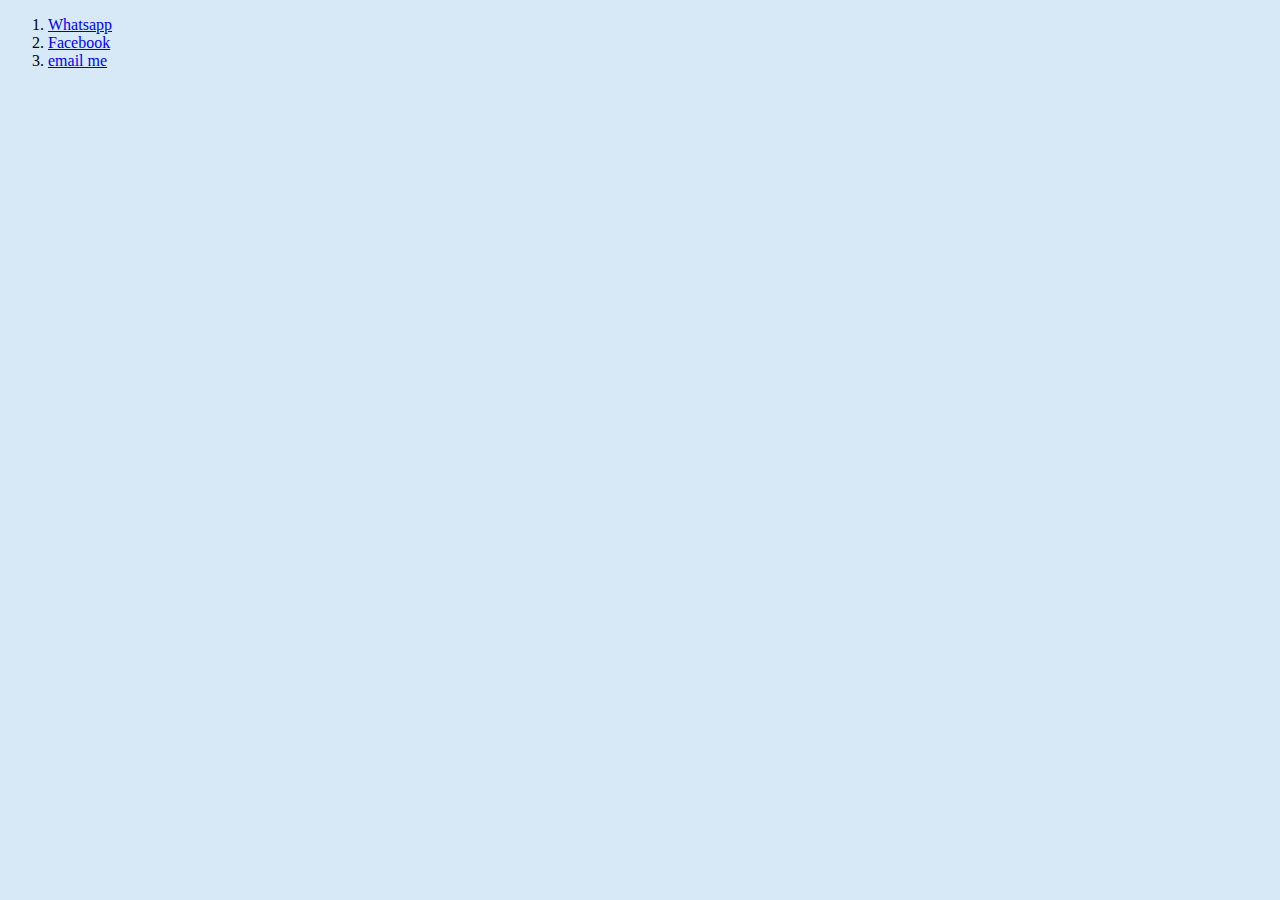
==== contact.html @ 565f09fa "add initial my files" ====
<!DOCTYPE html>
<html lang="en">
<head>
    <meta charset="UTF-8">
    <meta http-equiv="X-UA-Compatible" content="IE=edge">
    <meta name="viewport" content="width=device-width, initial-scale=1.0">
    <title>Document</title>
    <link rel="stylesheet" href="/css/style.css">
</head>
<body>
    
    <ol>
        <li>
          <a href="https://api.whatsapp.com/send/?phone=6287822973261&text&app_absent=0">Whatsapp</a>
          </li>
        <li>
          <a href="https://www.facebook.com/wunadi.permana.3/">Facebook</a>
        </li>
        <li>
          <a href="mailto:tonksirik123@gmail?subject=feedback">email me</a>
       </li>
    </ol>
   </body>
</html>
---- css/style.css ----
body{
    background-color: #D7E9F7
}
hr{
 border-style: none;
 border-top-style: dotted;
 border-color: gray;
 border-width: 5px;
 width: 5%;
}

h1{
    color: blue;
}

h3{
    color:blue
}
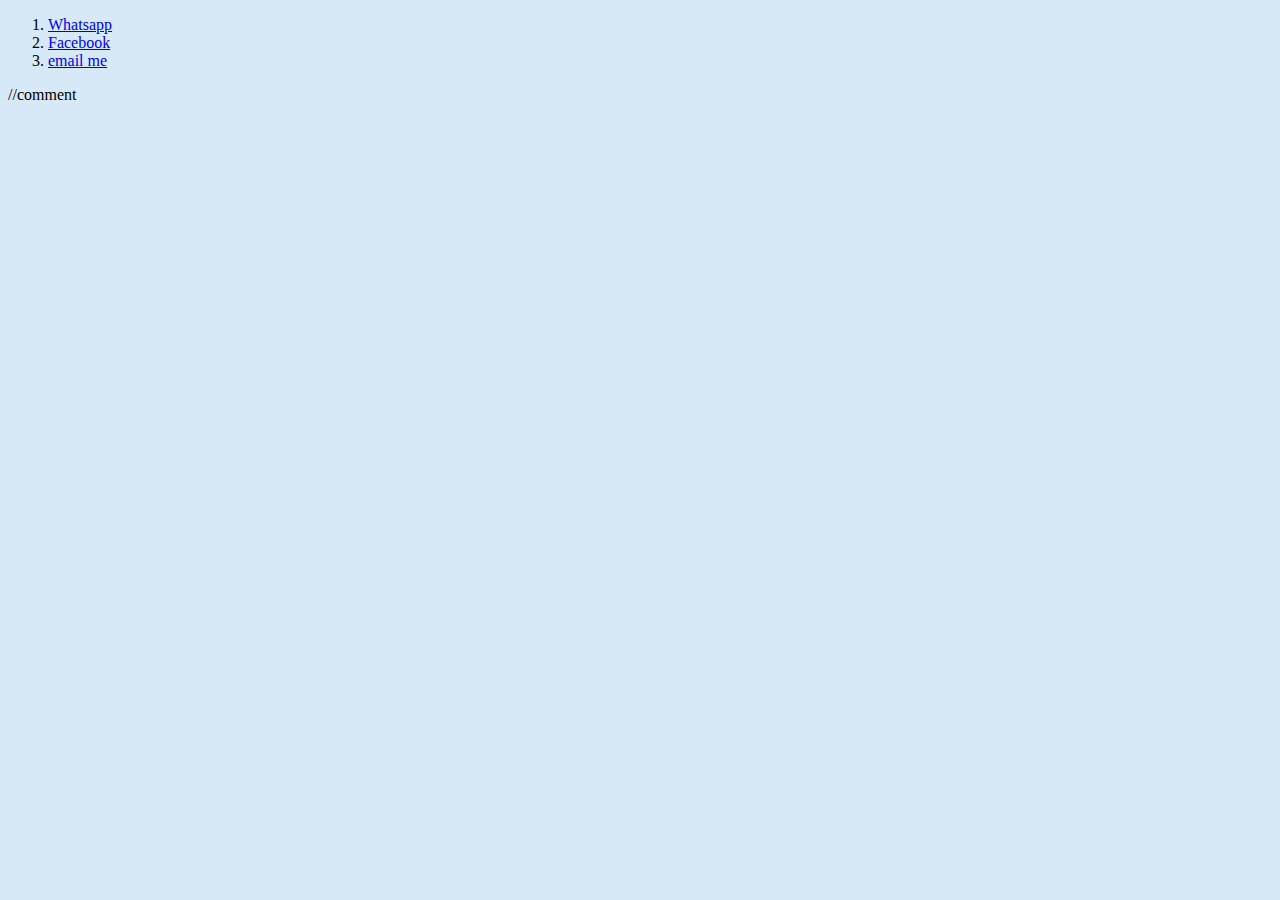
==== commit 5c06ee88: "add a comment" ====
--- a/contact.html
+++ b/contact.html
@@ -21,4 +21,5 @@
        </li>
     </ol>
    </body>
-</html>+</html>
+//comment
--- a/css/style.css
+++ b/css/style.css
@@ -16,3 +16,4 @@
 h3{
     color:blue
 }
+//coment
